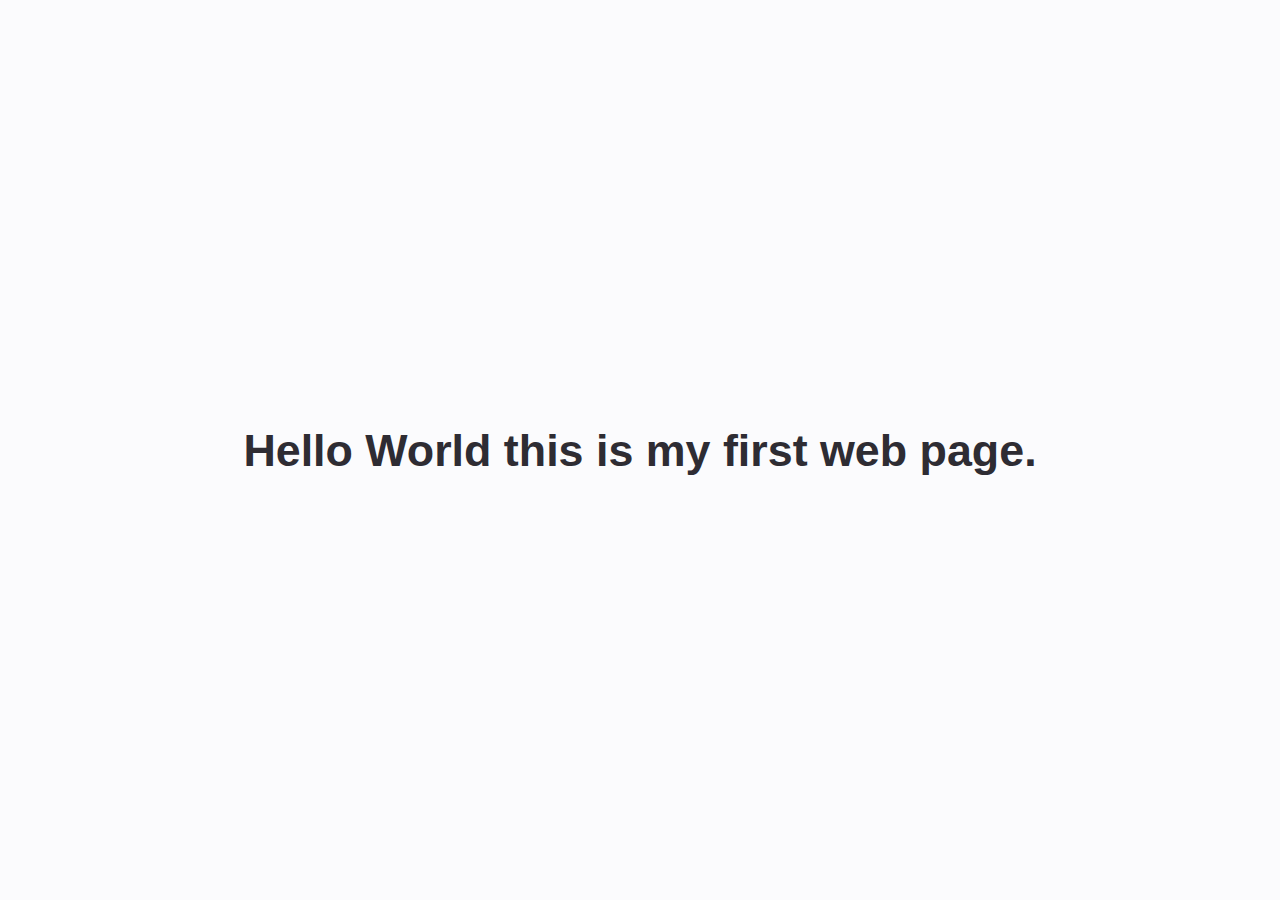
==== index.html @ 6c9ccee1 "first commit" ====
<!DOCTYPE html>
<html lang="en">
<head>
    <meta charset="UTF-8">
    <meta name="viewport" content="width=device-width, initial-scale=1, shrink-to-fit=no">
    <title>Fanco | Web Developer Portfolio </title>
    <!-- Custom styles for all template-->
    <link href="https://cdn.jsdelivr.net/npm/bootstrap@5.0.0-beta1/dist/css/bootstrap.min.css" rel="stylesheet"
          integrity="sha384-giJF6kkoqNQ00vy+HMDP7azOuL0xtbfIcaT9wjKHr8RbDVddVHyTfAAsrekwKmP1" crossorigin="anonymous">
    <!-- Custom fonts for this template-->
    <link rel="stylesheet" href="/static/css/all.min.css" type="text/css">
    <!-- Custom styles for this template-->
    <link rel="stylesheet" href="/static/css/indexstyle.css" type="text/css">
</head>
<body>
    <h1>Hello World this is my first web page.</h1>
    <script type="text/javascript" src="/static/js/jquery.min.js"></script>
    <script type="text/javascript" src="/static/js/bootstrap.bundle.min.js"></script>
    <script type="module" src="{{ url_for('static', filename='js/script.js') }}"></script>
    <script type="text/javascript" src="/static/js/script.js"></script>
</body>
</html>
---- static/css/indexstyle.css ----
* {
  margin: 0;
}

html, body {
  height: 100%;
}

body {
  display: grid;
  place-content: center;
  overflow: hidden;
  font: 500 1em/1.4 -apple-system, BlinkMacSystemFont, sans-serif;
  -webkit-font-smoothing: antialiased;
  -moz-osx-font-smoothing: grayscale;
  color: #2E2C33;
  background: #FBFBFD;
  word-break: break-all;
  word-wrap: break-word;
}

body > * {
  display: flex;
}

script {
    display: none;
}

p {
  margin-bottom: 5em;
}

span {
  opacity: 0;
}

.space {
  width: .25em;
}

.arrow {
    font-size: 3em;
}


@media (min-width: 500px) {
  body {
    font-size: 1.4em;
  }
}
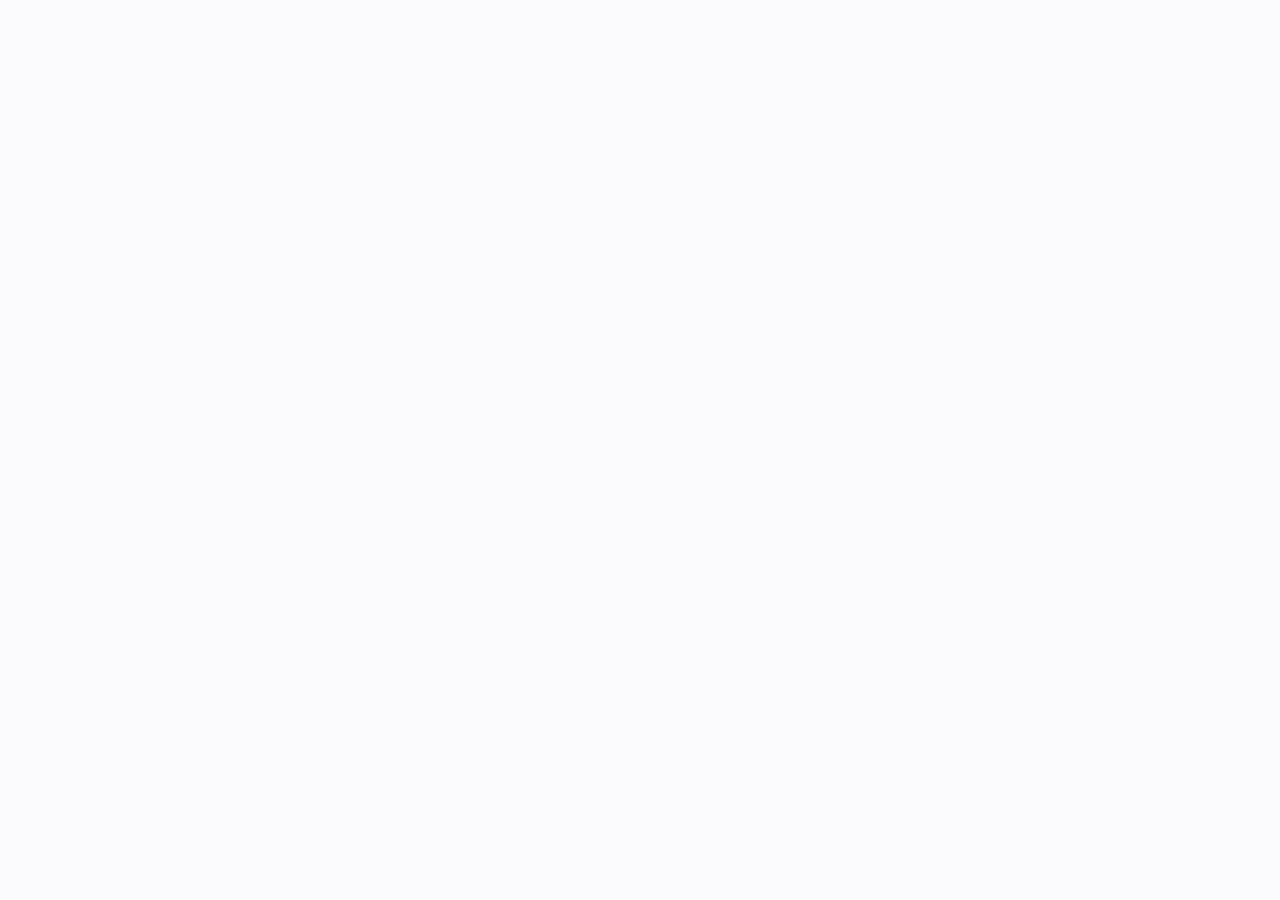
==== commit 33804187: "update details" ====
--- a/index.html
+++ b/index.html
@@ -5,18 +5,16 @@
     <meta name="viewport" content="width=device-width, initial-scale=1, shrink-to-fit=no">
     <title>Fanco | Web Developer Portfolio </title>
     <!-- Custom styles for all template-->
-    <link href="https://cdn.jsdelivr.net/npm/bootstrap@5.0.0-beta1/dist/css/bootstrap.min.css" rel="stylesheet"
-          integrity="sha384-giJF6kkoqNQ00vy+HMDP7azOuL0xtbfIcaT9wjKHr8RbDVddVHyTfAAsrekwKmP1" crossorigin="anonymous">
+    <link href="https://cdn.jsdelivr.net/npm/bootstrap@5.0.0-beta1/dist/css/bootstrap.min.css" rel="stylesheet" integrity="sha384-giJF6kkoqNQ00vy+HMDP7azOuL0xtbfIcaT9wjKHr8RbDVddVHyTfAAsrekwKmP1" crossorigin="anonymous">
     <!-- Custom fonts for this template-->
-    <link rel="stylesheet" href="/static/css/all.min.css" type="text/css">
+    <link rel="stylesheet" href="./static/css/all.min.css" type="text/css">
     <!-- Custom styles for this template-->
-    <link rel="stylesheet" href="/static/css/indexstyle.css" type="text/css">
+    <link rel="stylesheet" href="./static/css/indexstyle.css" type="text/css">
 </head>
 <body>
-    <h1>Hello World this is my first web page.</h1>
-    <script type="text/javascript" src="/static/js/jquery.min.js"></script>
-    <script type="text/javascript" src="/static/js/bootstrap.bundle.min.js"></script>
-    <script type="module" src="{{ url_for('static', filename='js/script.js') }}"></script>
-    <script type="text/javascript" src="/static/js/script.js"></script>
+<!--    <h1>Hello World this is my first web page.</h1>-->
+    <script type="text/javascript" src="./static/js/jquery.min.js"></script>
+    <script type="text/javascript" src="./static/js/bootstrap.bundle.min.js"></script>
+    <script type="module" src="static/js/intro.js"></script>
 </body>
 </html>--- a/static/css/indexstyle.css
+++ b/static/css/indexstyle.css
@@ -43,6 +43,10 @@
     font-size: 3em;
 }
 
+#ckintro {
+  border-color: transparent;
+  background: transparent;
+}
 
 @media (min-width: 500px) {
   body {
